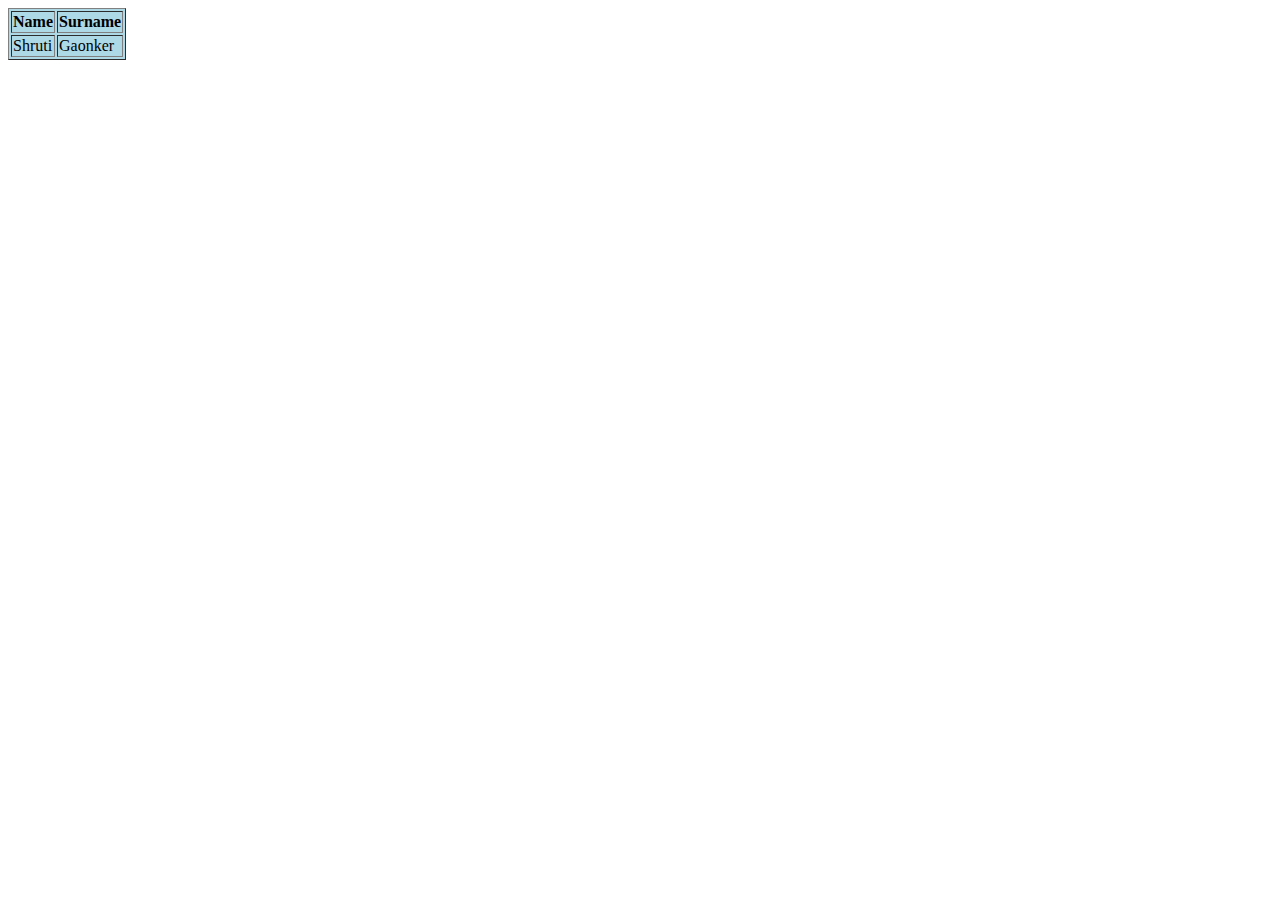
==== table4.html @ d0676eff "Table for website" ====
<!DOCTYPE html>
<html>
<head>
	<title></title>
</head>
<body>
<table border=1 bgcolor="lightblue">
				<tr>
					<th>Name</th>
					<th>Surname</th>
				</tr>
				<tr>
					<td>Shruti</td>
					<td>Gaonker</td>
				</tr>
			</table>
</body>
</html>
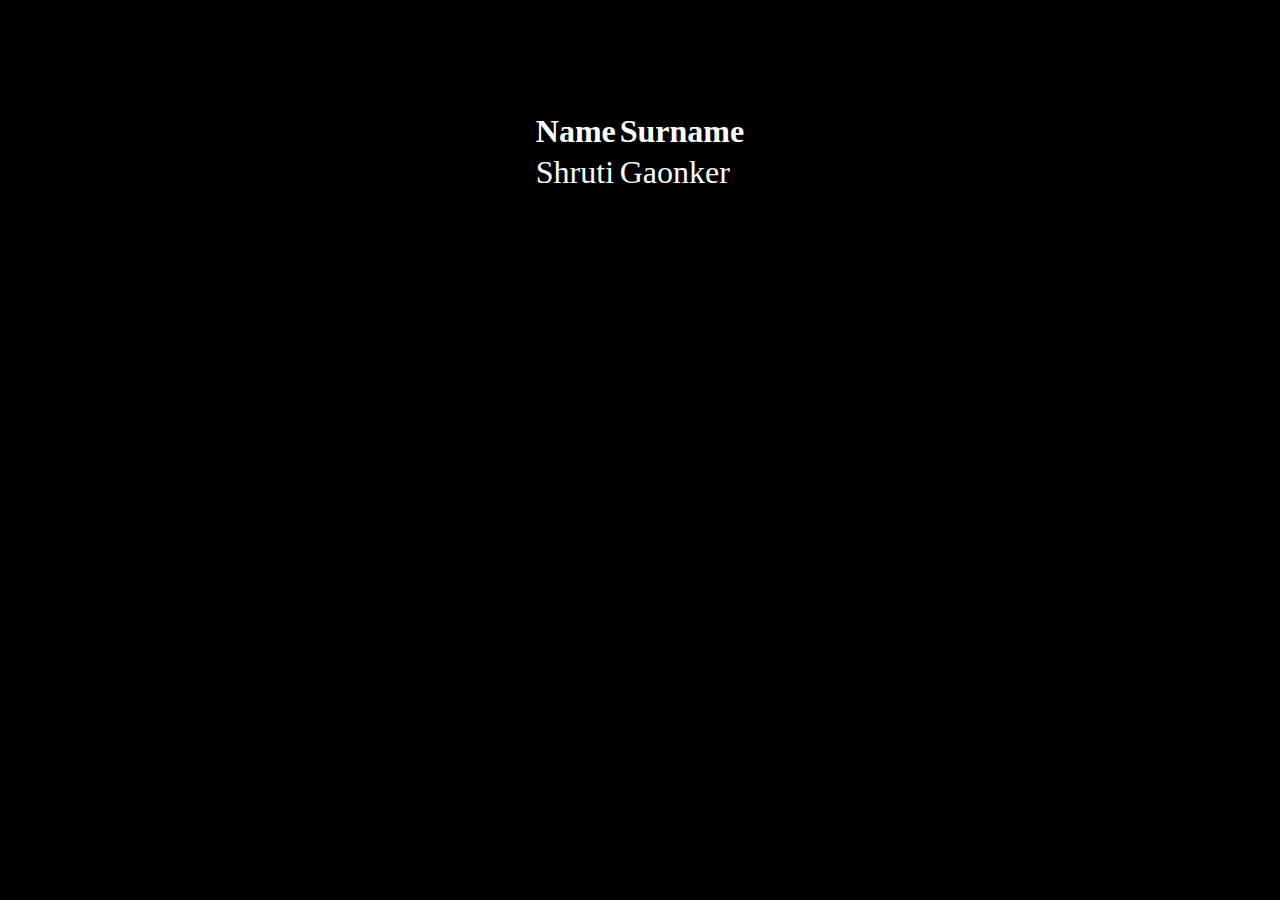
==== commit 6307a252: "Updated Table" ====
--- a/table4.html
+++ b/table4.html
@@ -1,10 +1,11 @@
 <!DOCTYPE html>
 <html>
 <head>
-	<title></title>
+	<title>First Website</title>
+	<link href="css/style.css" type="text/css" rel="stylesheet">
 </head>
 <body>
-<table border=1 bgcolor="lightblue">
+		<table id="firsttable" align="center">
 				<tr>
 					<th>Name</th>
 					<th>Surname</th>
@@ -13,6 +14,6 @@
 					<td>Shruti</td>
 					<td>Gaonker</td>
 				</tr>
-			</table>
+		</table>
 </body>
 </html>--- a/css/style.css
+++ b/css/style.css
@@ -0,0 +1,13 @@
+#firsttable
+{
+	font-size: 2em;
+	padding: 10px;
+	margin-top: 100px;
+	color: white;
+	border-radius: 10px;
+	border-color: white;
+}
+body
+{
+	background-color: black;
+}